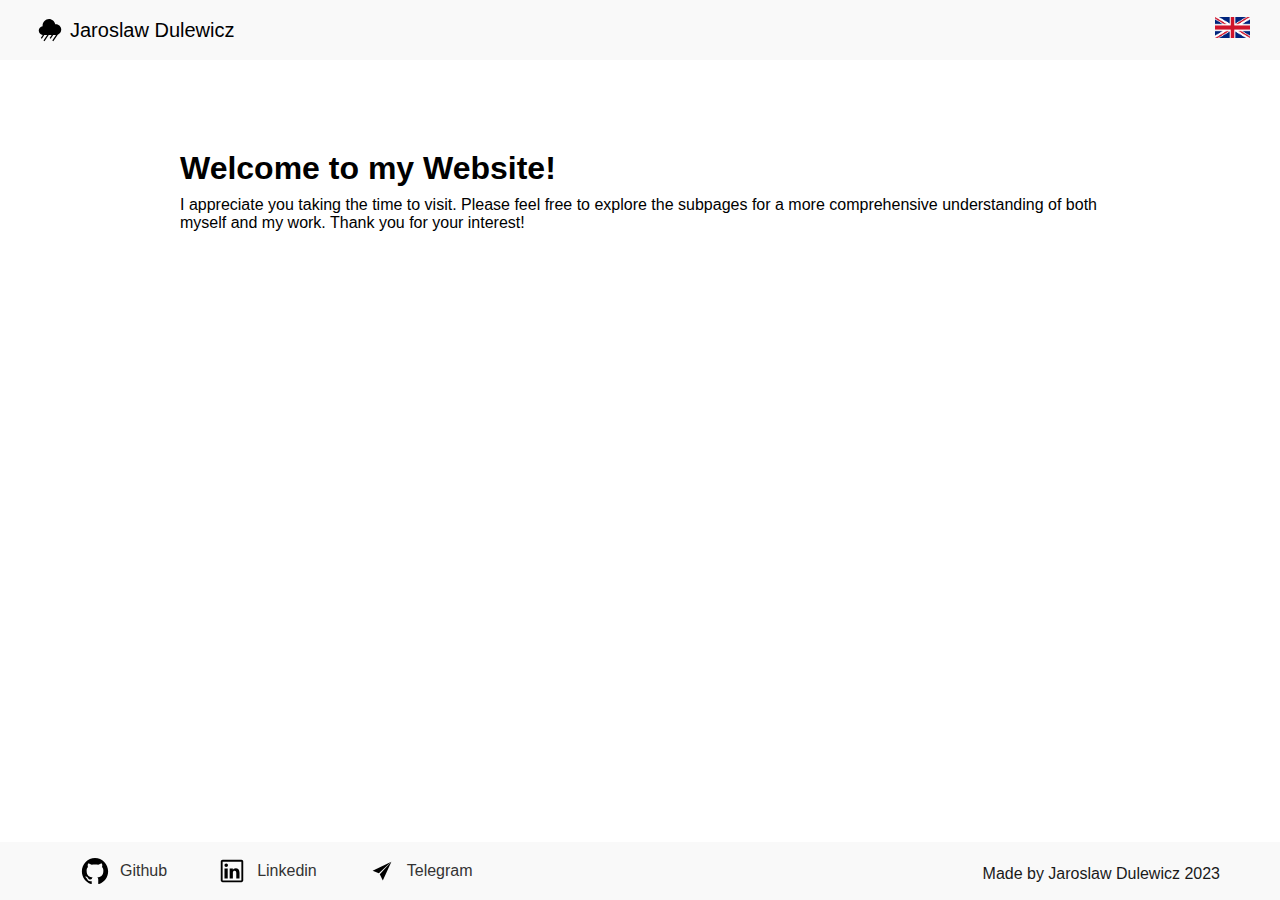
==== test/test.html @ cb512436 "Initial commit" ====
<!DOCTYPE html>
<html lang="en-US">
  <head>
    <title>Jaroslaw Dulewicz - Website</title>
    <link rel="icon" type="image/x-icon" href="/img/favicon/favicon.ico" />
    <!-- https://favicon.io/favicon-generator/ -->
    <link rel="stylesheet" href="/css/styles.css" />
    <meta charset="UTF-8" />
    <meta name="keywords" content="about, portfolio, homelab, retro" />
    <meta name="description" content="Personal web page" />
    <meta name="author" content="Jarosław Dulewicz" />
    <!--Setting the viewport to make your website look good on all devices:-->
    <meta name="viewport" content="width=device-width, initial-scale=1.0" />
  </head>

  <body>
    <header>
      <div class="logo-container">
        <img src="\img\svg\rainy_icon.svg" alt="rainy_icon" width="40" height="40";">
        <p>Jaroslaw Dulewicz</p>
      </div>
      <div class="language-container">
        <a href="#"><img src="/img/uk.png" width="35" height="21" alt="UK flag"></a>
      </div>
    </header>    
    
    <nav>
      <ul id="menu">
        <li><a href="/en/home/home.html">Home</a></li>
        <li><a href="/en/about-me/about-me.html">About me</a></li>
        <li class="dropdown">
          <a href="javascript:void(0)" class="dropbtn">My stuff</a>
          <div class="dropdown-content">
            <a href="/en/my-stuff/daily/daily.html">Daily</a>
            <a href="/en/my-stuff/homelab/homelab.html">Homelab</a>
            <a href="/en/my-stuff/retro/retro.html">Retro</a>
          </div>
        </li>
        <li><a href="/en/notes/notes.html">Notes</a></li>
        <li><a href="/en/links/links.html">Links</a></li>
        <li><a href="/en/contact/contact.html">Contact</a></li>
      </ul>
    </nav>
    <main>
      <article>
        <h1>Welcome to my Website!</h1>
        <p>
          I appreciate you taking the time to visit. Please feel free to explore the subpages for a more comprehensive understanding of both myself and my work. Thank you for your interest!
        </p>
      </article>
    </main>
    <footer>
      <div class="wrapper">
        <div class="social-links">
          <p>
            <a href="https://github.com/Hazutoo">
              <img src="\img\svg\social_github_icon.svg" alt="social_github_icon" width="30" height="30" style="margin-right: 10px;">
              <span>Github</span>
            </a>
          </p>
          <p>
            <a href="https://www.linkedin.com/in/jaros%C5%82aw-dulewicz-it/?locale=en_US">
              <img src="\img\svg\linkedin_social_icon.svg" alt="linkedin_social_icon" width="30" height="30" style="margin-right: 10px;">
              <span>Linkedin</span>
            </a>
          </p>
          <p>
            <a href="https://t.me/hazauto">
              <img src="\img\svg\paperplane_icon.svg" alt="telegram_icon" width="30" height="30" style="margin-right: 10px;">
              <span>Telegram</span>
            </a>
          </p>
        </div>
        <p class="made-by">Made by Jaroslaw Dulewicz 2023</p>
      </div>
    </footer>
  </body>
</html>

<!-- current year -->
<script>
  var currentYear = new Date().getFullYear();
  document.getElementById("currentYear").innerHTML = currentYear;
</script>
---- css/styles.css ----
* {
  margin: 0;
  padding: 0;
  box-sizing: border-box;
}

body {
  display: flex;
  flex-direction: column;
  height: 100vh;
  font-family: Arial, sans-serif;
}

/* Header style: */

header {
  text-align: center;
  display: flex;
  justify-content: space-between;
  align-items: center;
  padding: 10px 30px;
  font-size: 20px;
  background-color: #f9f9f9;
}

.logo-container {
  display: flex;
  align-items: center;
}

.language-container {
  display: flex;
  align-items: center;
}

.language-container a {
  margin-left: 10px;
}

/* Navigation style: */
/* 
nav ul {
  display: flex;
  list-style-type: none;
  justify-content: center;
  margin: 0;
  padding: 0;
  overflow: hidden;
  background-color: #f9f9f9;
}

nav li {
  float: left;
  width: 15vh;
}

nav li a,
.dropbtn {
  display: inline-block;
  color: #090909;
  text-align: center;
  padding: 14px 16px;
  text-decoration: none;
  width: 15vh;
}

nav li a:hover,
.dropdown:hover .dropbtn {
  background: #f1f1f1;
}

nav li.dropdown {
  display: inline-block;
}

.dropdown-content {
  display: none;
  position: absolute;
  background-color: #f9f9f9;
  width: 15vh;
}

.dropdown-content a {
  color: 090909;
  padding: 12px 16px;
  text-decoration: none;
  display: block;
  text-align: center;
}

.dropdown-content a:hover {
  background-color: #f1f1f1;
}

.dropdown:hover .dropdown-content {
  display: block;
} */

/* Main div style: */

main {
  flex-grow: 1;
}

#main-home {
  display: flex;
  justify-content: center;
  align-items: center;
}

.jump-in h1, .jump-in p {
  opacity: 0;
  transform: translateY(50px);
  animation: jumpIn 1s ease-in-out forwards;
}

@keyframes jumpIn {
  from {
    opacity: 0;
    transform: translateY(50px);
  }
  to {
    opacity: 1;
    transform: translateY(0);
  }
}

article {
  margin: 10vh 20vh;
}

article h1 {
  padding-bottom: 1vh;
}

#home {
  text-align: center;
  font-size: 40px;
}

#home .homepage-title {
  padding: 1vh;
}

#home .homepage-description {
  padding: 1vh;
}

/* Footer style: */

footer {
  text-align: center;
  background-color: #f9f9f9;
  }
  
  footer .wrapper {
  display: flex;
  justify-content: space-between;
  align-items: center;
  padding: 14px 20px;
  box-sizing: border-box;
  margin: 0 40px 0 40px;
  }
  
  footer .social-links {
  display: flex;
  align-items: center;
  }
  
footer .social-links p {
    margin-right: 20px;
    margin-left: 20px ;
  }

  footer .social-links a {
  display: flex;
  align-items: center;
  color: #333;
  text-decoration: none;
  transition: color 0.3s ease;
  margin-right: 10px;
  }
  
  footer .social-links a:hover {
  color: #008970;
  }
  
  footer .made-by {
  color: #191919;
  margin: 0;
  padding-top: 5px;
  }

  @media (max-width: 767px) {
    footer .wrapper {
      flex-direction: column;
    }
    footer .social-links {
      margin-bottom: 10px;
    }
    article {
      margin: 5vh 5vh;
    }
  }
  
/* TEST */

.hamburger {
  background-color: transparent;
  border: none;
  color: #000000;
  font-size: 30px;
  cursor: pointer;
}

nav {
  width: 250px;
  position: fixed;
  top: 0;
  left: -250px;
  height: 100%;
  background-color: #1c1c1c;
  overflow-x: hidden;
  transition: left 0.3s ease;
  z-index: 999;
  display: flex;
  flex-direction: column;
  justify-content: center;
}

nav ul {
  list-style-type: none;
  margin: 0;
  padding: 0;
}

nav ul li a {
  text-align: center;
  display: block;
  color: #b8b8b8;
  padding: 10px 20px;
  text-decoration: none;
  font-size: 2.5vh;
  margin: 0 10%;
}

nav ul li a:hover {
  color: #fafafa;
  background-color: #313131;
  border-radius: 5px; /* Dodaj lekko zaokrąglone rogi */
}
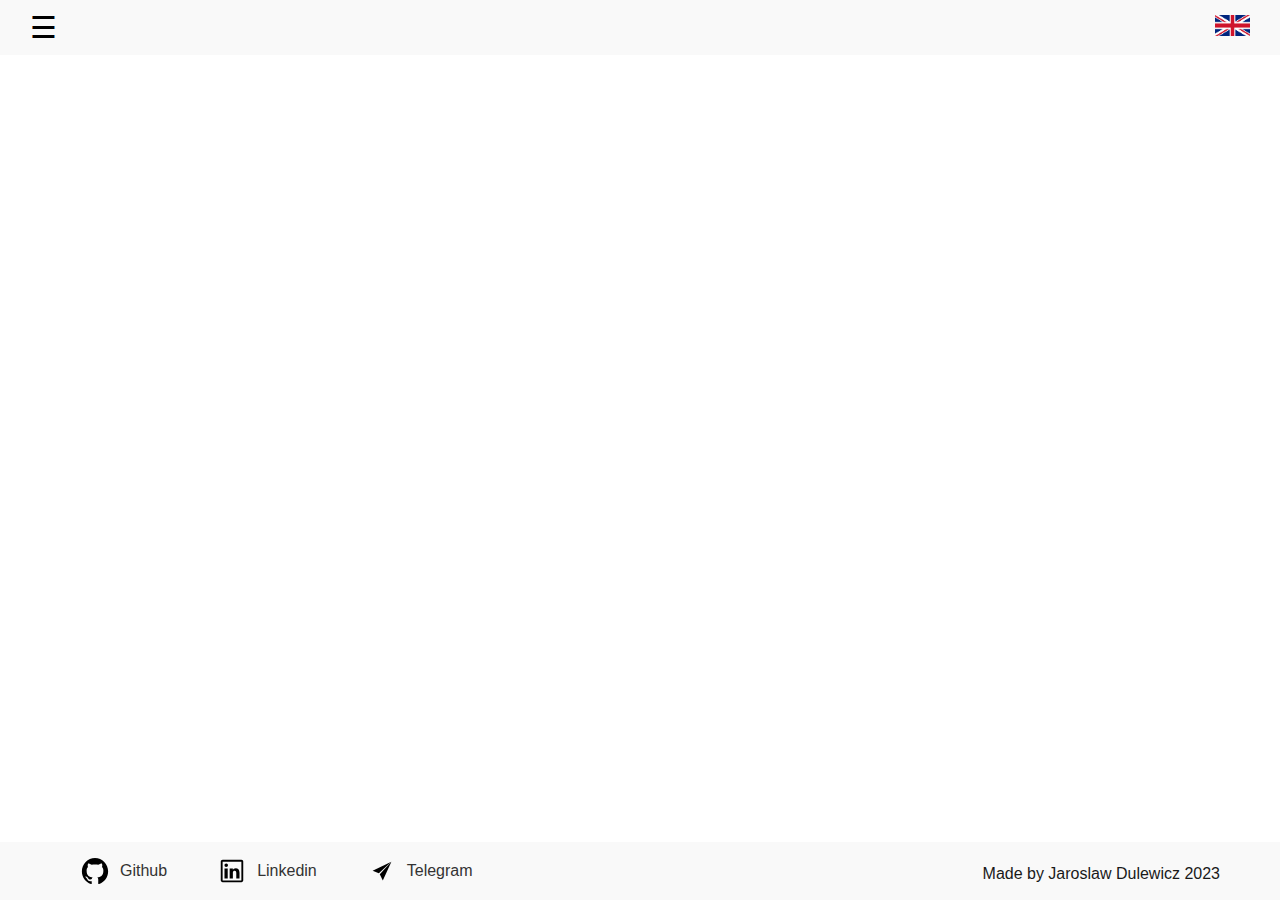
==== commit 3808529f: "wip" ====
--- a/test/test.html
+++ b/test/test.html
@@ -14,37 +14,62 @@
   </head>
 
   <body>
+          <!-- current year -->
+    <script>
+      var currentYear = new Date().getFullYear();
+      document.getElementById("currentYear").innerHTML = currentYear;
+    </script>
+    <script>
+      document.addEventListener('DOMContentLoaded', function() {
+        document.querySelector('.hamburger').addEventListener('click', function(event) {
+              event.stopPropagation();
+              const menu = document.getElementById('menu');
+              if (menu.style.left === '-250px') {
+                  menu.style.left = '0px';
+              } else {
+                  menu.style.left = '-250px';
+              }
+          });
+      
+          document.addEventListener('click', function(event) {
+              const menu = document.getElementById('menu');
+              if (menu.style.left === '0px') {
+                  menu.style.left = '-250px';
+              }
+          });
+      
+          document.getElementById('menu').addEventListener('click', function(event) {
+              event.stopPropagation();
+          });
+      });
+      </script>
     <header>
-      <div class="logo-container">
-        <img src="\img\svg\rainy_icon.svg" alt="rainy_icon" width="40" height="40";">
-        <p>Jaroslaw Dulewicz</p>
-      </div>
+      <button id="hamburger" class="hamburger">&#9776;</button>
       <div class="language-container">
         <a href="#"><img src="/img/uk.png" width="35" height="21" alt="UK flag"></a>
       </div>
-    </header>    
-    
-    <nav>
-      <ul id="menu">
-        <li><a href="/en/home/home.html">Home</a></li>
-        <li><a href="/en/about-me/about-me.html">About me</a></li>
-        <li class="dropdown">
-          <a href="javascript:void(0)" class="dropbtn">My stuff</a>
-          <div class="dropdown-content">
-            <a href="/en/my-stuff/daily/daily.html">Daily</a>
-            <a href="/en/my-stuff/homelab/homelab.html">Homelab</a>
-            <a href="/en/my-stuff/retro/retro.html">Retro</a>
-          </div>
-        </li>
-        <li><a href="/en/notes/notes.html">Notes</a></li>
-        <li><a href="/en/links/links.html">Links</a></li>
-        <li><a href="/en/contact/contact.html">Contact</a></li>
+  </header>
+  <nav id="menu">
+      <ul>
+          <li><a href="/en/home/home.html">Home</a></li>
+          <li><a href="/en/about-me/about-me.html">About me</a></li>
+          <li class="dropdown">
+              <a href="javascript:void(0)" class="dropbtn">My stuff</a>
+              <div class="dropdown-content">
+                  <a href="/en/my-stuff/daily/daily.html">Daily</a>
+                  <a href="/en/my-stuff/homelab/homelab.html">Homelab</a>
+                  <a href="/en/my-stuff/retro/retro.html">Retro</a>
+              </div>
+          </li>
+          <li><a href="/en/notes/notes.html">Notes</a></li>
+          <li><a href="/en/links/links.html">Links</a></li>
+          <li><a href="/en/contact/contact.html">Contact</a></li>
       </ul>
     </nav>
-    <main>
-      <article>
-        <h1>Welcome to my Website!</h1>
-        <p>
+    <main id="main-home">
+      <article class="jump-in" id="home">
+        <h1 class="homepage-title">Welcome to my Website!</h1>
+        <p class="homepage-description">
           I appreciate you taking the time to visit. Please feel free to explore the subpages for a more comprehensive understanding of both myself and my work. Thank you for your interest!
         </p>
       </article>
@@ -74,11 +99,9 @@
         <p class="made-by">Made by Jaroslaw Dulewicz 2023</p>
       </div>
     </footer>
+
   </body>
 </html>
 
-<!-- current year -->
-<script>
-  var currentYear = new Date().getFullYear();
-  document.getElementById("currentYear").innerHTML = currentYear;
-</script>+
+  --- a/css/styles.css
+++ b/css/styles.css
@@ -1,7 +1,13 @@
-* {
-  margin: 0;
-  padding: 0;
+html {
   box-sizing: border-box;
+  margin: 0;
+  padding: 0;
+}
+
+*, *::before, *::after {
+  box-sizing: inherit;
+  margin: 0;
+  padding: 0;
 }
 
 body {
@@ -37,65 +43,6 @@
   margin-left: 10px;
 }
 
-/* Navigation style: */
-/* 
-nav ul {
-  display: flex;
-  list-style-type: none;
-  justify-content: center;
-  margin: 0;
-  padding: 0;
-  overflow: hidden;
-  background-color: #f9f9f9;
-}
-
-nav li {
-  float: left;
-  width: 15vh;
-}
-
-nav li a,
-.dropbtn {
-  display: inline-block;
-  color: #090909;
-  text-align: center;
-  padding: 14px 16px;
-  text-decoration: none;
-  width: 15vh;
-}
-
-nav li a:hover,
-.dropdown:hover .dropbtn {
-  background: #f1f1f1;
-}
-
-nav li.dropdown {
-  display: inline-block;
-}
-
-.dropdown-content {
-  display: none;
-  position: absolute;
-  background-color: #f9f9f9;
-  width: 15vh;
-}
-
-.dropdown-content a {
-  color: 090909;
-  padding: 12px 16px;
-  text-decoration: none;
-  display: block;
-  text-align: center;
-}
-
-.dropdown-content a:hover {
-  background-color: #f1f1f1;
-}
-
-.dropdown:hover .dropdown-content {
-  display: block;
-} */
-
 /* Main div style: */
 
 main {
@@ -108,7 +55,7 @@
   align-items: center;
 }
 
-.jump-in h1, .jump-in p {
+.jump-in {
   opacity: 0;
   transform: translateY(50px);
   animation: jumpIn 1s ease-in-out forwards;
@@ -126,7 +73,8 @@
 }
 
 article {
-  margin: 10vh 20vh;
+  font-size: 40px;
+  margin: 50px;
 }
 
 article h1 {
@@ -199,7 +147,7 @@
       margin-bottom: 10px;
     }
     article {
-      margin: 5vh 5vh;
+      margin: 10%;
     }
   }
   
@@ -221,7 +169,7 @@
   height: 100%;
   background-color: #1c1c1c;
   overflow-x: hidden;
-  transition: left 0.3s ease;
+  transition: left 0.4s ease;
   z-index: 999;
   display: flex;
   flex-direction: column;
@@ -240,12 +188,49 @@
   color: #b8b8b8;
   padding: 10px 20px;
   text-decoration: none;
-  font-size: 2.5vh;
-  margin: 0 10%;
+  font-size: 20px;
+  margin: 0 5%;
 }
 
 nav ul li a:hover {
   color: #fafafa;
   background-color: #313131;
-  border-radius: 5px; /* Dodaj lekko zaokrąglone rogi */
+  border-radius: 5px;
 } 
+
+/* dropdown button */
+
+/* Add the following CSS rules to your existing CSS file */
+
+.submenu {
+  display: none;
+  list-style-type: none;
+  padding: 0;
+}
+
+.submenu li a {
+  padding: 10px 20px;
+  font-size: 16px;
+  color: #868686;
+}
+
+.menu-item .submenu {
+  display: none;
+}
+
+.daily {
+  list-style: none;
+}
+
+article h3 {
+  padding-top: 2%;
+}
+
+article h4 {
+  padding-top: 1%;
+}
+
+article a {
+  text-decoration: none;
+  color: #008970;
+}